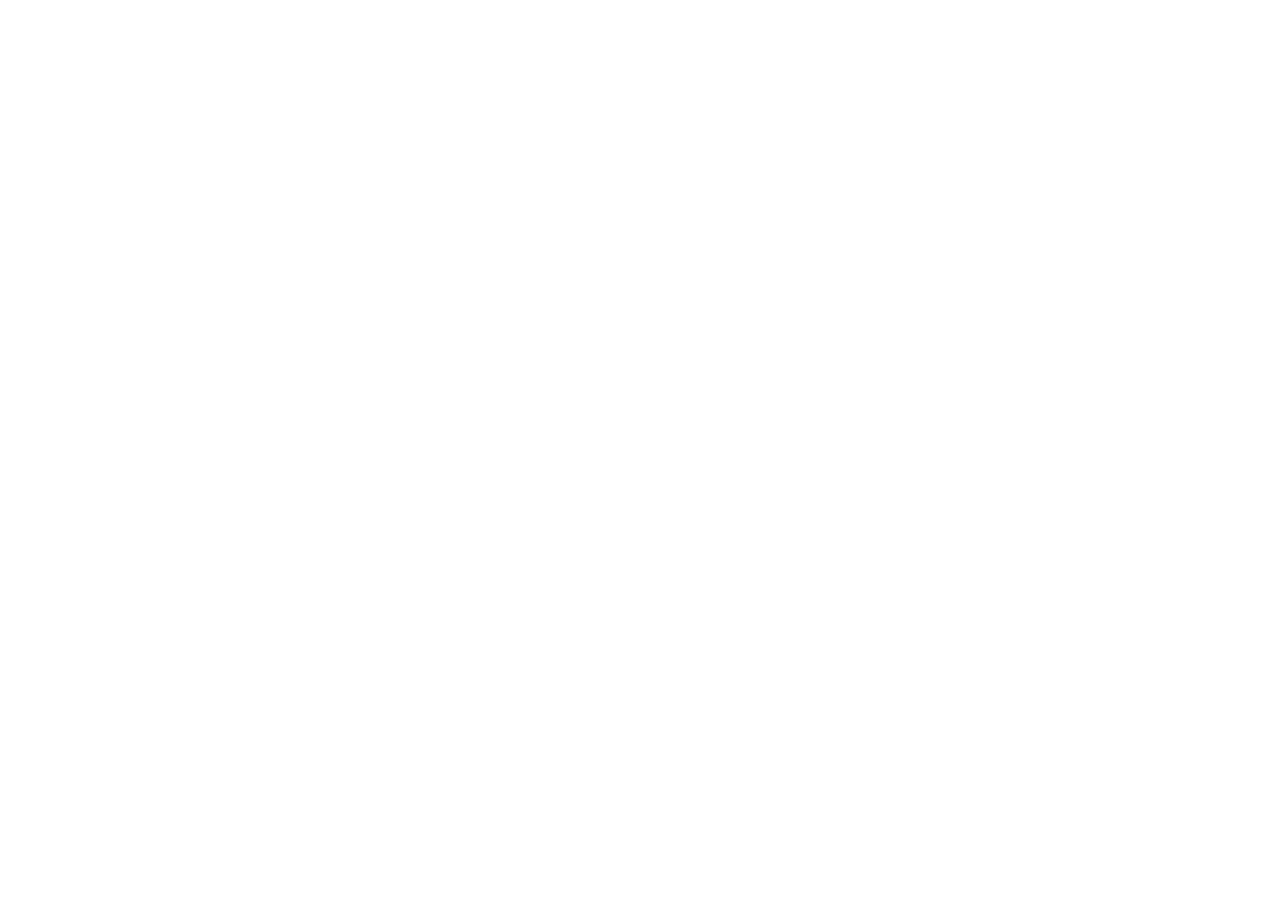
==== index.html @ 3b5ac8bc "Change refence file" ====
<!DOCTYPE html>
<html>

<head>
  <!--
    If you are serving your web app in a path other than the root, change the
    href value below to reflect the base path you are serving from.

    The path provided below has to start and end with a slash "/" in order for
    it to work correctly.

    For more details:
    * https://developer.mozilla.org/en-US/docs/Web/HTML/Element/base

    This is a placeholder for base href that will be replaced by the value of
    the `--base-href` argument provided to `flutter build`.
  -->
  <base href="https://ahmedmabrouk33.github.io/ahmedmabrouk/">

  <meta charset="UTF-8">
  <meta content="IE=Edge" http-equiv="X-UA-Compatible">
  <meta name="description" content="Project Appear My skills and my experience">

  <!-- iOS meta tags & icons -->
  <meta name="apple-mobile-web-app-capable" content="yes">
  <meta name="apple-mobile-web-app-status-bar-style" content="black">
  <meta name="apple-mobile-web-app-title" content="portfolio_landing_page">
  <link rel="apple-touch-icon" href="icons/web/ahmed_mabrouk_portfolio_image.png">

  <!-- Favicon -->
  <link rel="icon" type="image/png" href="ahmed_mabrouk_portfolio_image.png" />

  <title>Ahmed Mabrouk</title>
  <link rel="manifest" href="manifest.json">
</head>

<body>
  <script src="flutter_bootstrap.js" async></script>
</body>

</html>
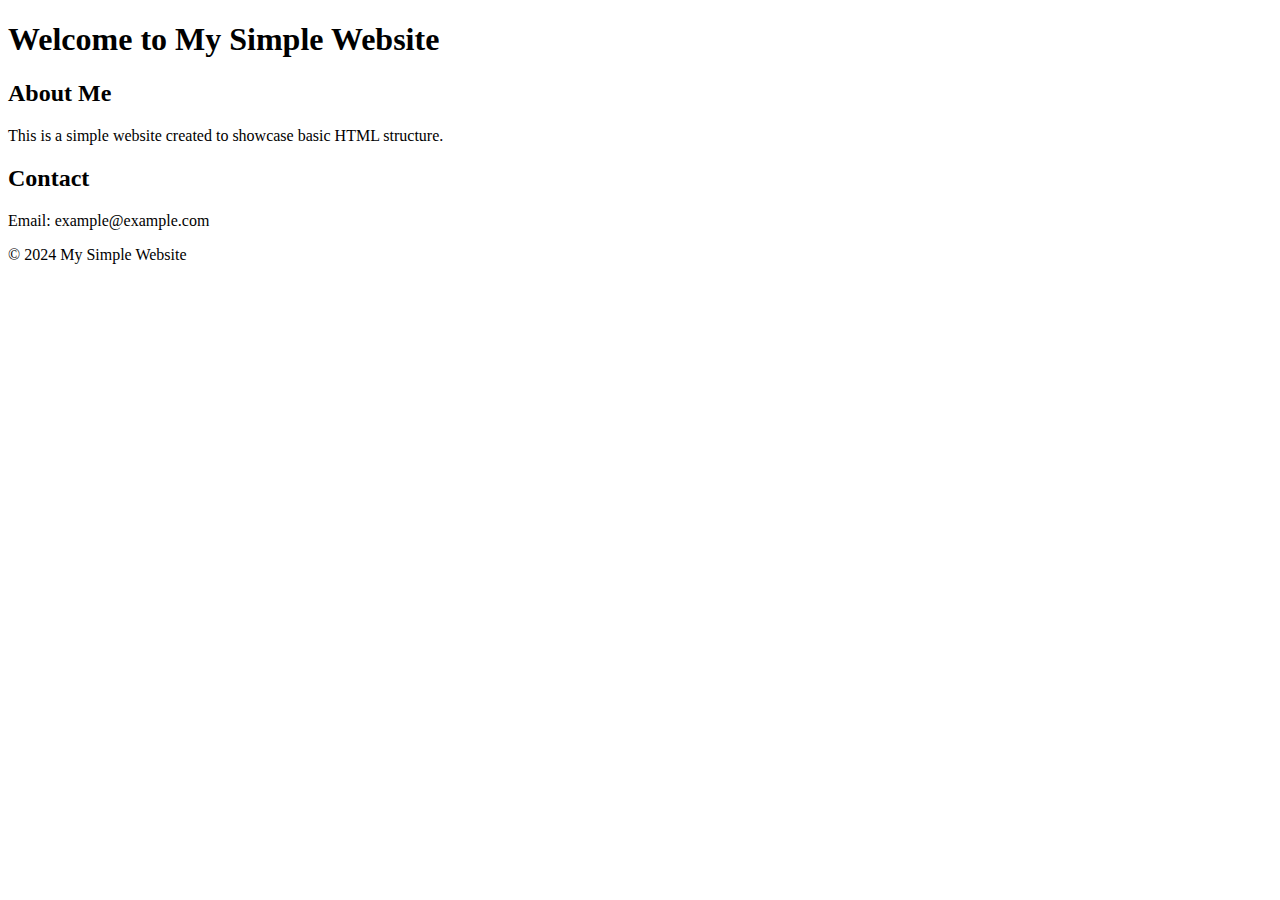
==== commit e7a8bd31: "Add website body" ====
--- a/index.html
+++ b/index.html
@@ -1,5 +1,5 @@
 <!DOCTYPE html>
-<html>
+<html lang="en">
 
 <head>
   <!--
@@ -15,7 +15,7 @@
     This is a placeholder for base href that will be replaced by the value of
     the `--base-href` argument provided to `flutter build`.
   -->
-  <base href="https://ahmedmabrouk33.github.io/ahmedmabrouk/">
+  <!-- <base href="/"> -->
 
   <meta charset="UTF-8">
   <meta content="IE=Edge" http-equiv="X-UA-Compatible">
@@ -35,6 +35,25 @@
 </head>
 
 <body>
+  <header>
+    <h1>Welcome to My Simple Website</h1>
+  </header>
+
+  <main>
+    <section>
+      <h2>About Me</h2>
+      <p>This is a simple website created to showcase basic HTML structure.</p>
+    </section>
+
+    <section>
+      <h2>Contact</h2>
+      <p>Email: example@example.com</p>
+    </section>
+  </main>
+
+  <footer>
+    <p>&copy; 2024 My Simple Website</p>
+  </footer>
   <script src="flutter_bootstrap.js" async></script>
 </body>
 
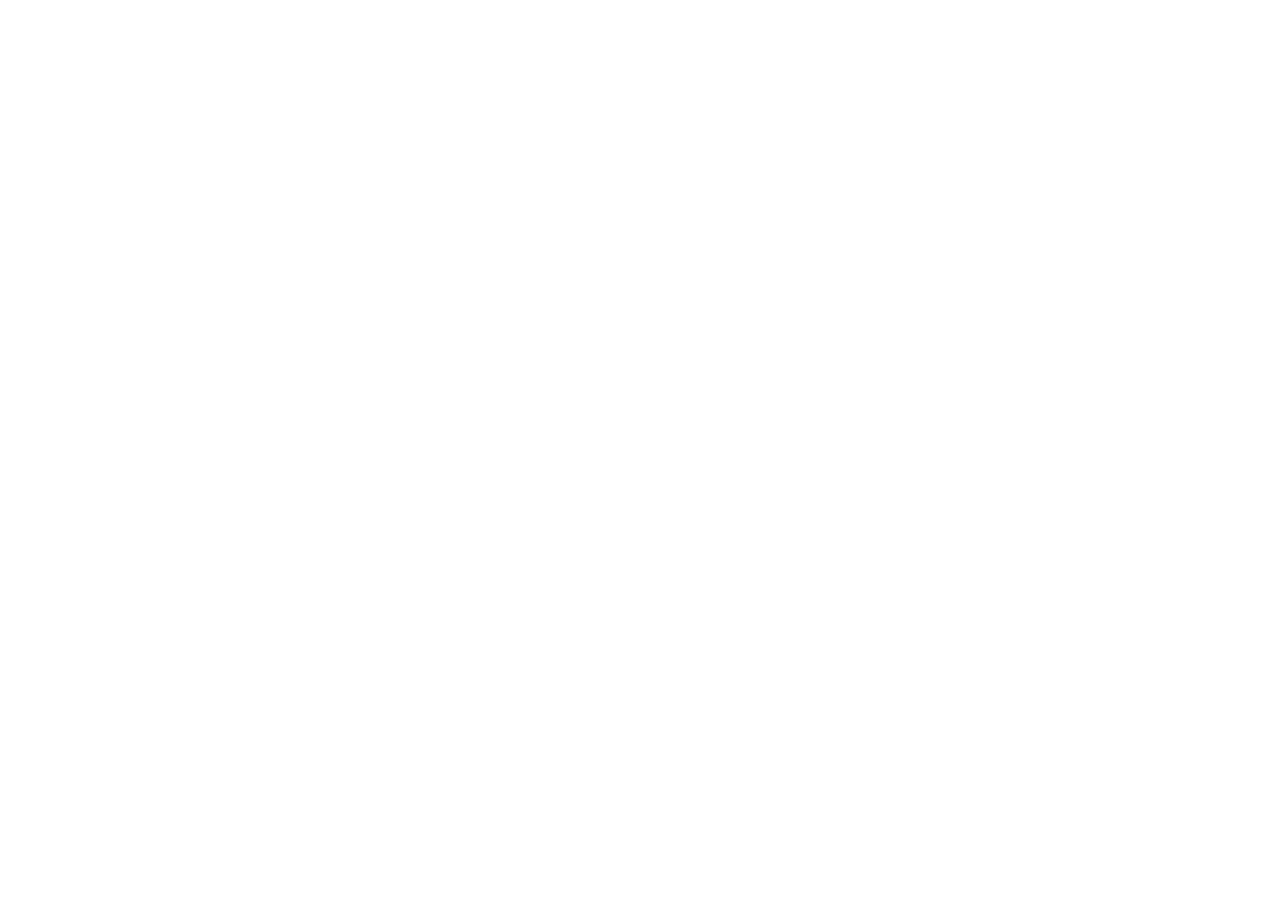
==== commit f4f5bab8: "test screen" ====
--- a/index.html
+++ b/index.html
@@ -1,5 +1,5 @@
 <!DOCTYPE html>
-<html lang="en">
+<html>
 
 <head>
   <!--
@@ -15,7 +15,7 @@
     This is a placeholder for base href that will be replaced by the value of
     the `--base-href` argument provided to `flutter build`.
   -->
-  <!-- <base href="/"> -->
+  <base href="/">
 
   <meta charset="UTF-8">
   <meta content="IE=Edge" http-equiv="X-UA-Compatible">
@@ -35,25 +35,6 @@
 </head>
 
 <body>
-  <header>
-    <h1>Welcome to My Simple Website</h1>
-  </header>
-
-  <main>
-    <section>
-      <h2>About Me</h2>
-      <p>This is a simple website created to showcase basic HTML structure.</p>
-    </section>
-
-    <section>
-      <h2>Contact</h2>
-      <p>Email: example@example.com</p>
-    </section>
-  </main>
-
-  <footer>
-    <p>&copy; 2024 My Simple Website</p>
-  </footer>
   <script src="flutter_bootstrap.js" async></script>
 </body>
 
